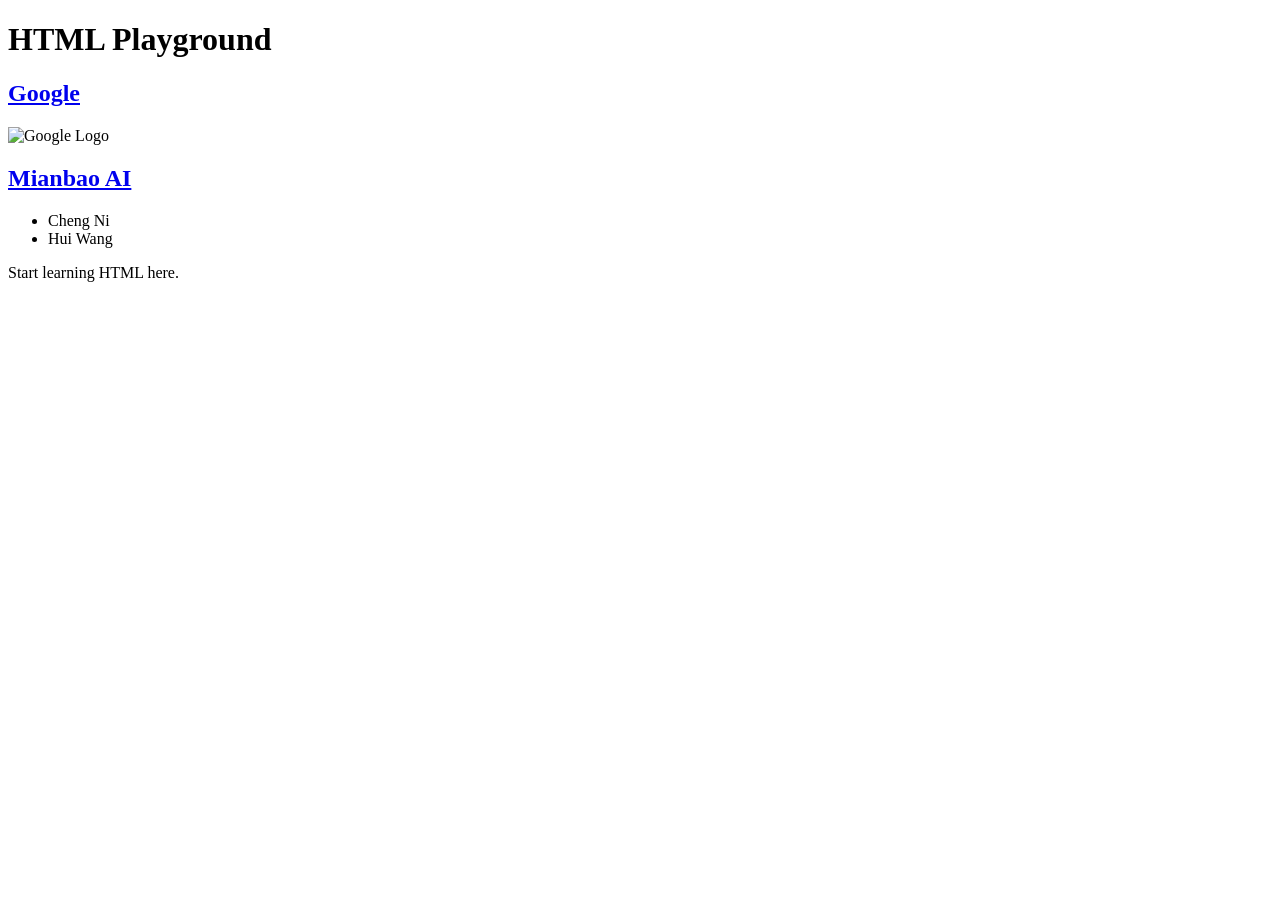
==== 01-html/index.html @ d37e7af1 "feat(html): add initial html playground" ====
<!doctype html>
<html lang="zh-CN">
  <head>
    <meta charset="UTF-8" />
    <meta name="viewport" content="width=device-width, initial-scale=1.0" />
    <title>HTML Playground</title>
  </head>
  <body>
    <header>
      <h1>HTML Playground</h1>
      <h2>
        <a href="https://www.google.com">Google</a>
      </h2>
      <img src="https://www.google.com/images/branding/googlelogo/1x/googlelogo_color_272x92dp.png" alt="Google Logo" />
      <h2>
        <a href="https://www.mianbaolab.com">Mianbao AI</a>
      </h2>
      
      <ul>
        <li>Cheng Ni</li>
        <li>Hui Wang</li>
      </ul>
    </header>

    <main>
      <p>Start learning HTML here.</p>
    </main>
  </body>
</html>
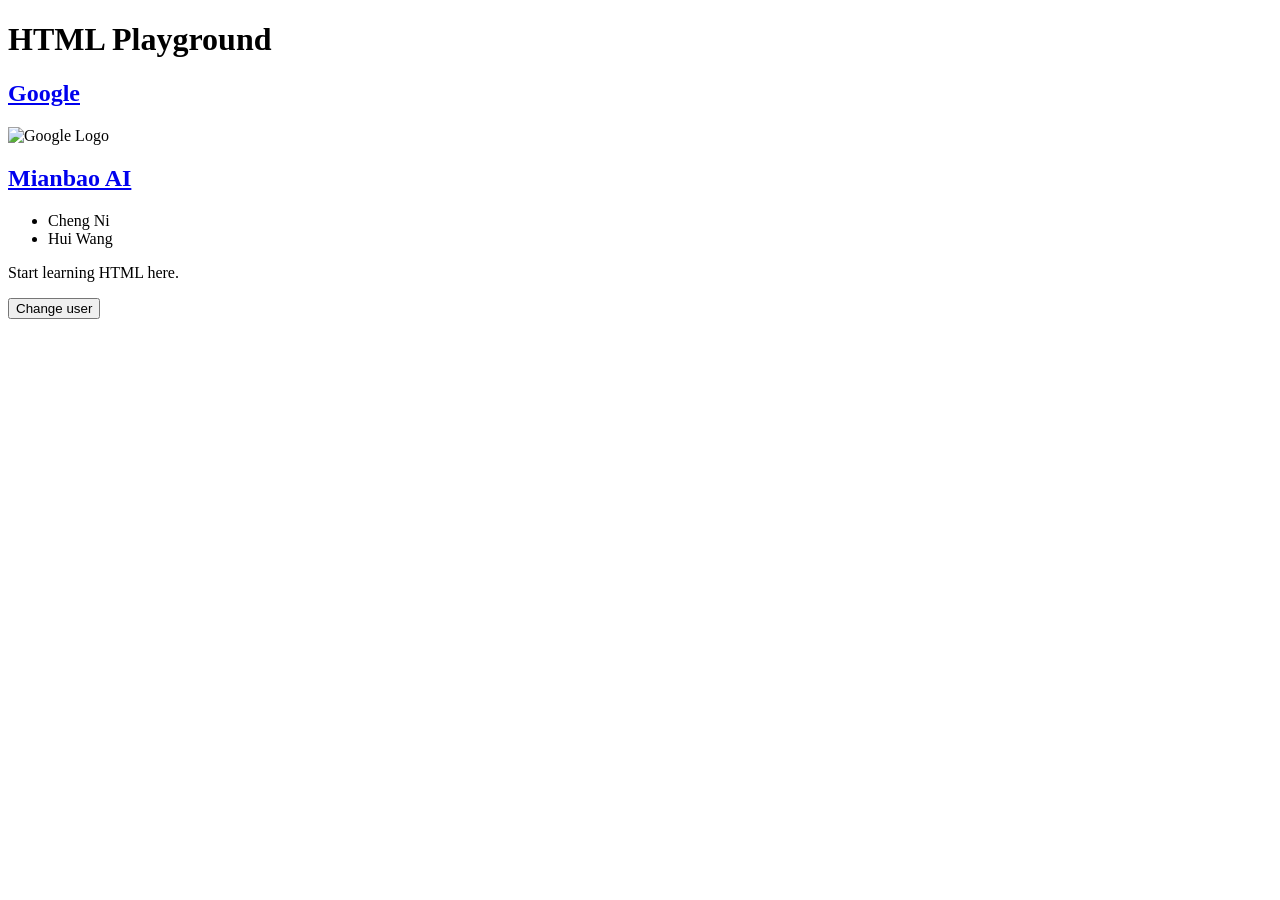
==== commit be52102c: "chore: tidy html and css playground markup Co-authored-by: Cursor <cursoragent@cursor.com>" ====
--- a/01-html/index.html
+++ b/01-html/index.html
@@ -25,5 +25,7 @@
     <main>
       <p>Start learning HTML here.</p>
     </main>
+    <button>Change user</button>
+    <script src="scripts/main.js"></script>
   </body>
 </html>
